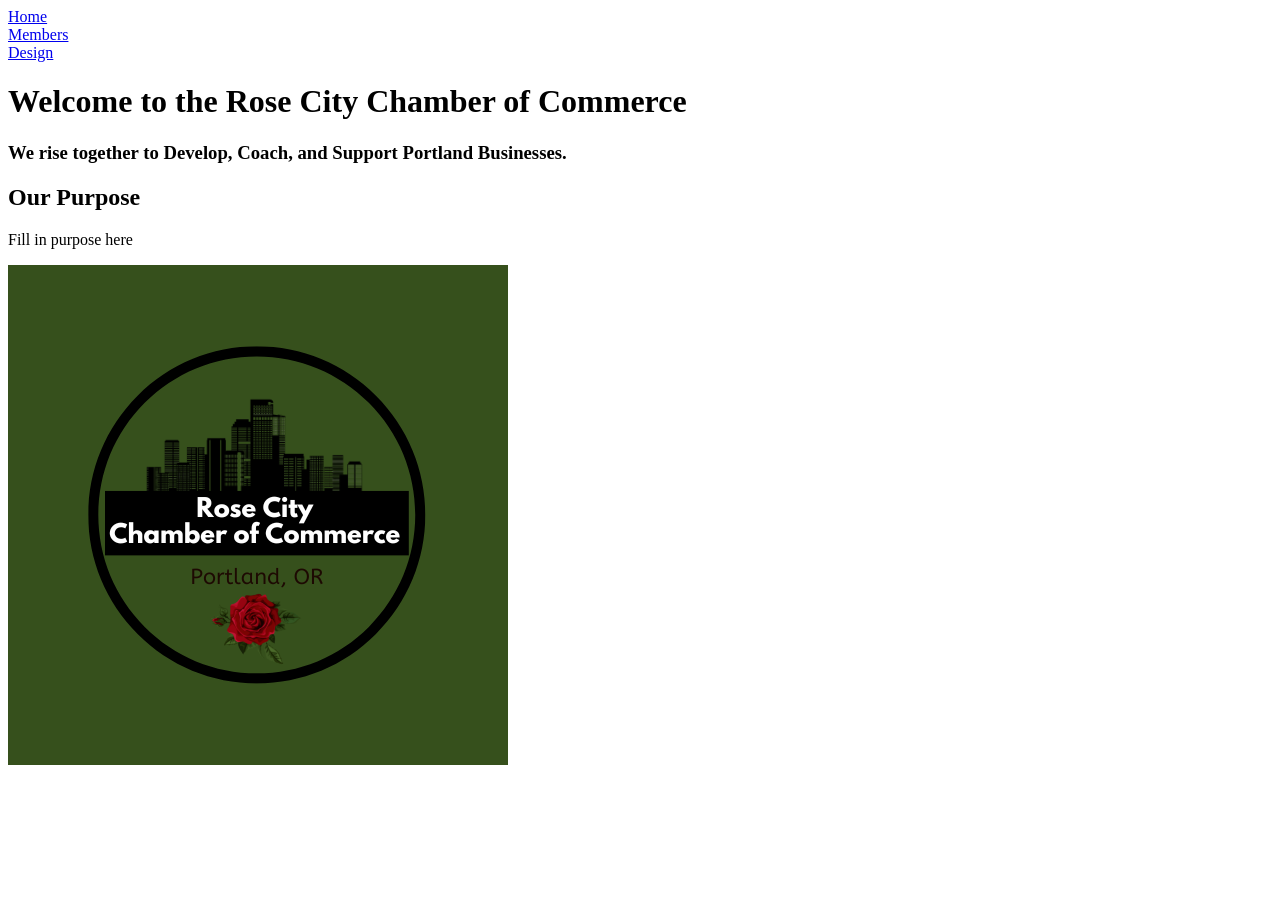
==== lesson3/index.html @ e5fbc773 "lesson3 layout" ====
<!DOCTYPE html>
<html lang="en">
<head>
    <meta charset="UTF-8">
    <meta http-equiv="X-UA-Compatible" content="IE=edge">
    <meta name="viewport" content="width=device-width, initial-scale=1.0">
    <title>Rose City Chamber of Commerce</title>
    <meta name="author" content="Dustin Trinh">
    <meta name="description" content="Chamber of Commerce for the city of Portland, OR">
    <meta name="site-name" content="rosecitychamberofcommerce.org">
</head>
<body>
    <nav>
        <div><a href="index.html"> Home</a></div>
        <div><a href="target-audience.html">Members</a></div>
        <div><a href="design.html">Design</a></div>
    </nav>
    <main>
        <div class="site-purpose">
            <h1> Welcome to the Rose City Chamber of Commerce </h1>
            <h3> We rise together to Develop, Coach, and Support Portland Businesses. </h3>
            <h2>Our Purpose</h2>
            <p>Fill in purpose here</p>
        </div>
        <div class="main-grid">
            <img src="images/company-logo.png" alt="company-logo">        
        </div>
    </main>
</body>
</html>
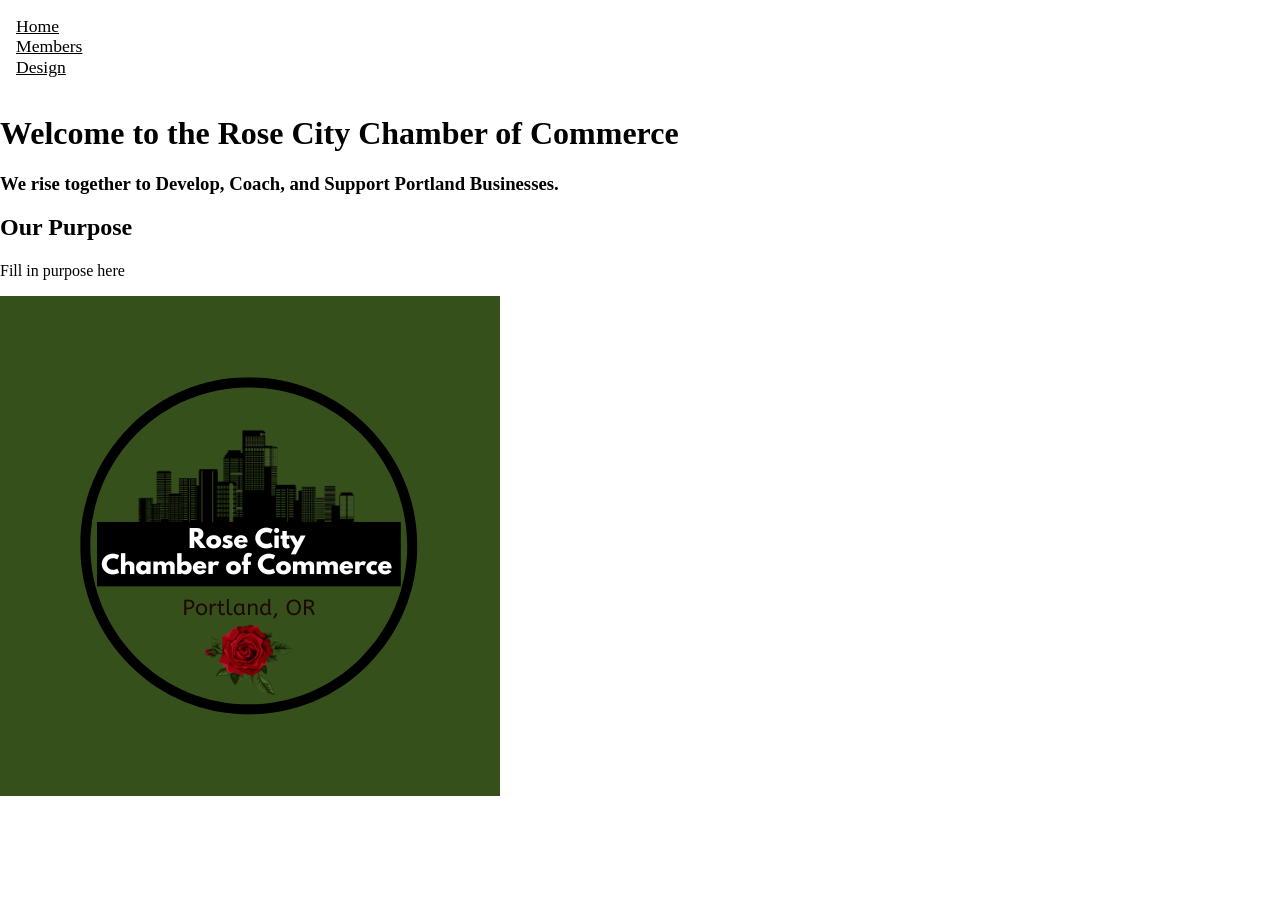
==== commit 6461b269: "added all neccessary folders for responsive design" ====
--- a/lesson3/index.html
+++ b/lesson3/index.html
@@ -8,6 +8,10 @@
     <meta name="author" content="Dustin Trinh">
     <meta name="description" content="Chamber of Commerce for the city of Portland, OR">
     <meta name="site-name" content="rosecitychamberofcommerce.org">
+    <link href="styles/small-design.css" rel="stylesheet">
+    <link href="styles/medium-design.css" rel="stylesheet">
+    <link href="styles/large-design.css" rel="stylesheet">
+    <link href="styles/normalize.css" rel="stylesheet">
 </head>
 <body>
     <nav>
--- a/lesson3/styles/small-design.css
+++ b/lesson3/styles/small-design.css
@@ -0,0 +1,33 @@
+nav{
+    background-color: white;
+    padding: 1em;
+    border-radius: 0px 0px 50px 50px;
+  /*   font-color: #000000; */
+  }
+  
+  nav li a {
+  text-decoration: none;
+  }
+  
+  nav ul{
+    display: flex;
+    list-style: none;
+    margin: 0;
+  }
+  
+  nav a{
+    color: black;
+    font-size: 1.1em;
+  }
+  
+  nav a:visited{
+    color: #E54B4B;
+  }
+  
+  nav a:hover{
+    color: #008DD5;
+  }
+  
+  nav a:active {
+    color: teal;
+  }
